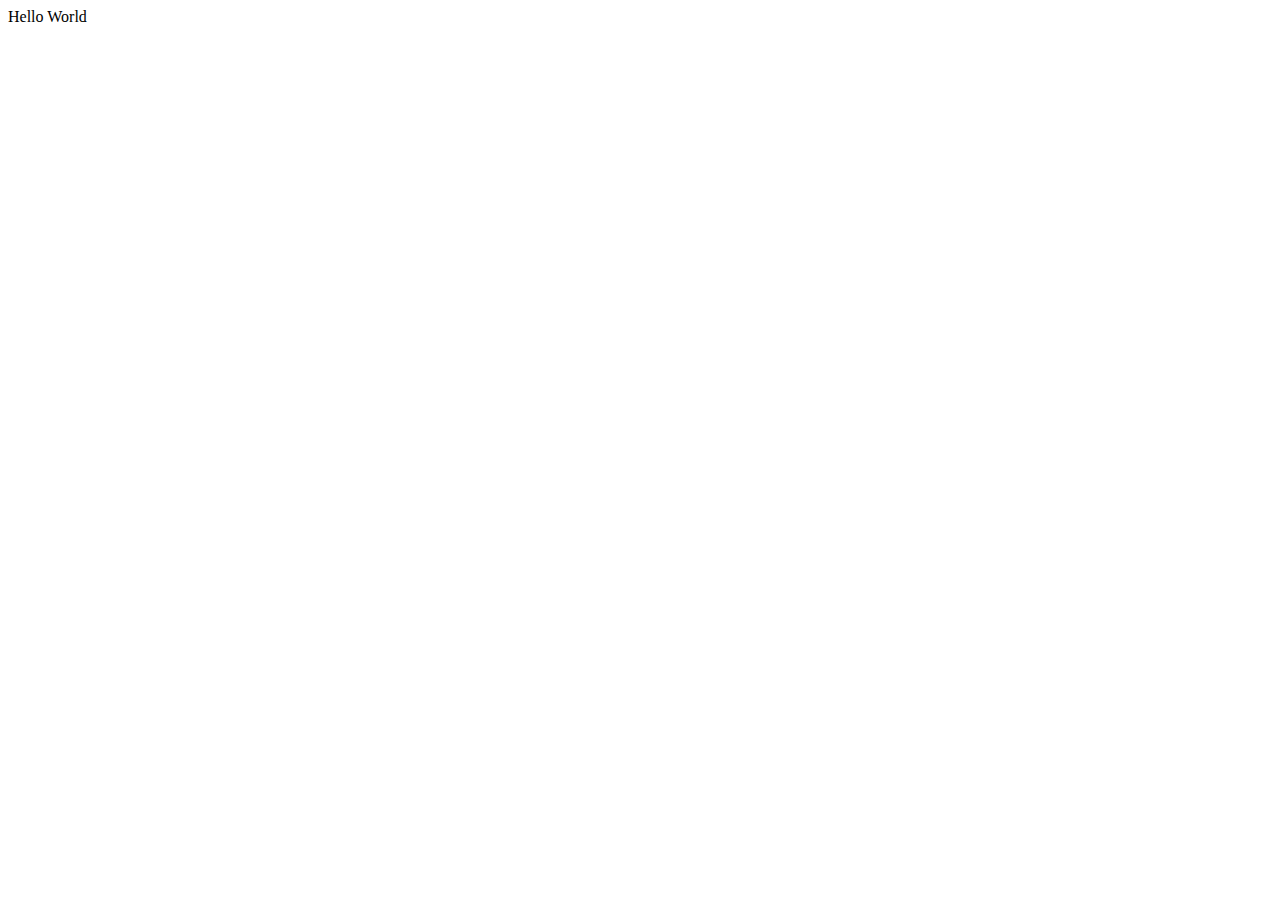
==== index.html @ 259fcc4c "Publishing GitHub test" ====
<!DOCTYPE html>
<html lang="en">
    <head>
        <meta charset='UTF-8'/>
        <title>Michaël Koene - Presentation Website</title>
        <link rel='stylesheet' href='styles.css'/>
    </head>
    <body>
        Hello World
    </body>
</html>
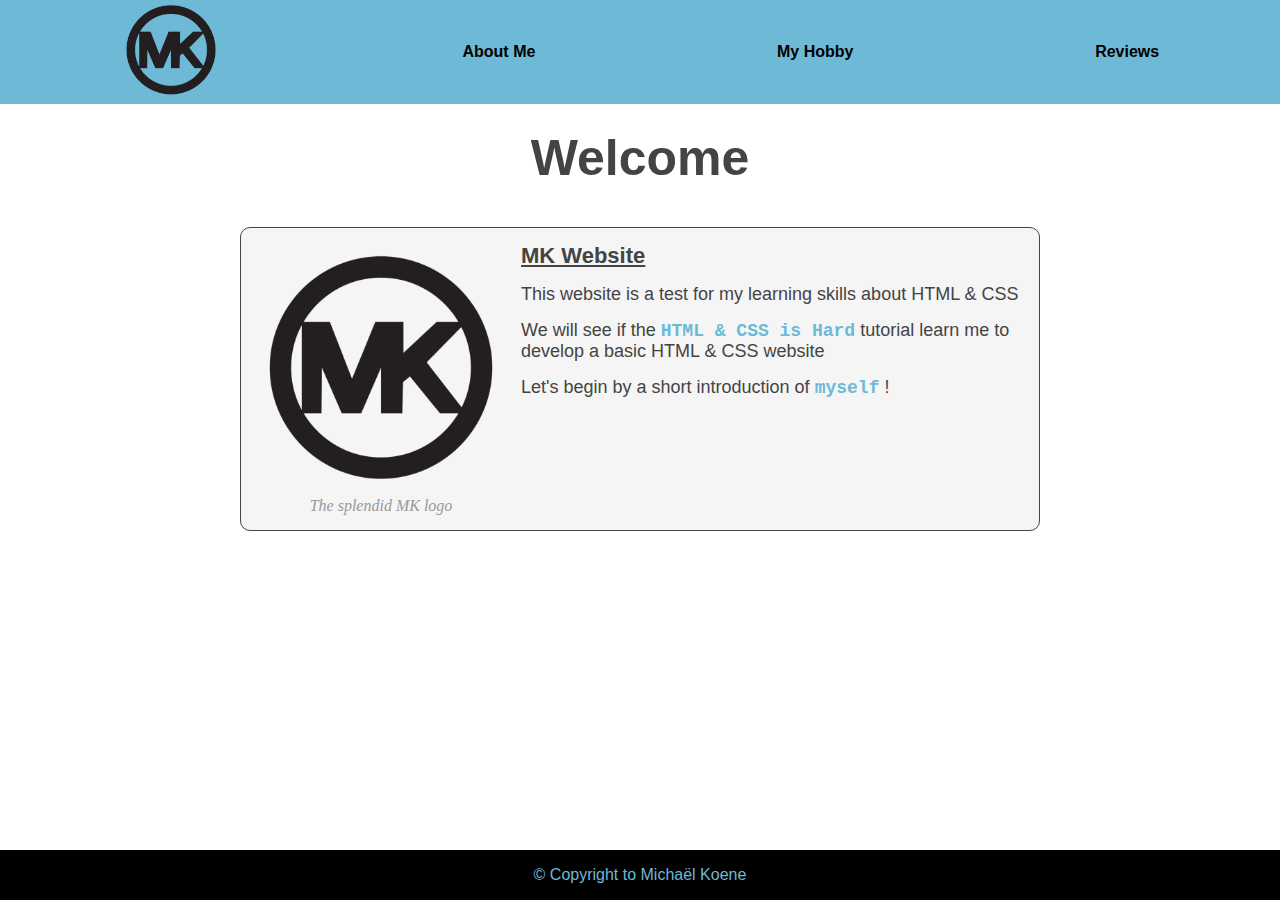
==== commit 2a802b76: "Release of the presnetation website" ====
--- a/index.html
+++ b/index.html
@@ -1,11 +1,41 @@
 <!DOCTYPE html>
 <html lang="en">
-    <head>
-        <meta charset='UTF-8'/>
-        <title>Michaël Koene - Presentation Website</title>
-        <link rel='stylesheet' href='styles.css'/>
-    </head>
-    <body>
-        Hello World
-    </body>
+	<head>
+		<meta charset='UTF-8'/>
+		<title>Michaël Koene - Presentation Website</title>
+		<link rel='stylesheet' href='styles.css'/>
+	</head>
+	<body>
+		<header>
+			<nav>
+				<ul>
+					<li><a href='#'><img src="images/MK.png" class="menu-logo" /></a></li>
+					<li><a href='about.html'>About Me</a></li>
+					<li><a href='hobby.html'>My Hobby</a></li>
+					<li><a href='reviews.html'>Reviews</a></li>
+				</ul>
+			</nav>
+		</header>
+
+		<h1>Welcome</h1>
+
+		<article>
+			<section>
+				<figure>
+					<img src="images/MK.png" class="figure-img" />
+					<figcaption>The splendid MK logo</figcaption>
+				</figure>
+				<div class="article-text">
+					<h1>MK Website</h1>
+					<p>This website is a test for my learning skills about HTML & CSS</p>
+					<p>We will see if the <a href='https://internetingishard.netlify.app/html-and-css' target="_blank">HTML & CSS is Hard</a> tutorial learn me to develop a basic HTML & CSS website</p>
+					<p>Let's begin by a short introduction of <a href='about.html'>myself</a> !</p>
+				</div>
+			</section>
+		</article>
+
+		<footer>
+			&copy; Copyright to Michaël Koene
+		</footer>
+	</body>
 </html>
--- a/styles.css
+++ b/styles.css
@@ -0,0 +1,173 @@
+* {
+	margin: 0;
+	padding: 0;
+	box-sizing: border-box;
+}
+
+html, body {
+  height: 100%;
+	width: 100%;
+  display: flex;
+  flex-direction: column;
+	align-items: center;
+}
+
+a {
+	text-decoration: none;
+	font-family: 'Courier New', Courier, monospace;
+	font-weight: bold;
+	color: rgb(110, 185, 214);
+}
+
+.menu-logo {
+	width: 100px;
+	margin-bottom: 15px;
+}
+
+header {
+	background-color: rgb(110, 185, 214);
+	width: 100%;
+}
+
+header li {
+	list-style: none;
+	text-align: center;
+	min-height: 50px;
+}
+
+header li a {
+	font-family: 'Lucida Sans', sans-serif;
+	font-weight: bold;
+	color: #000;
+}
+
+header li a.selected {
+	font-weight: 900;
+	color: #222;
+}
+
+h1 {
+	color: #444444;
+	font-family: 'Calibri', sans-serif;
+	font-size: 50px;
+	text-align: center;
+	margin: 25px;
+}
+
+article {
+	display: flex;
+	flex-wrap: wrap;
+	flex-direction: column;
+}
+
+section {
+	border: 1px solid #444444;
+	border-radius: 10px;
+	margin: 15px;
+	padding: 15px;
+	background-color: #f5f5f5;
+	display: flex;
+	flex-direction: column;
+	justify-content: center;
+	align-items: center;
+}
+
+.figure-img {
+	width: 250px;
+}
+
+.figure-review {
+  height: 100px;
+	width: 100px;
+	border-radius: 100%;
+}
+
+.figure-stars {
+	display: flex;
+	flex-direction: column;
+	align-items: center;
+}
+
+.stars-review {
+	width: 100px;
+}
+
+article figcaption {
+	color: #999999;
+	font-style: italic;
+	text-align: center;
+	margin-bottom: 10px;
+}
+
+.article-text h1 {
+	font-size: 22px;
+	text-decoration: underline;
+	margin: 0;
+}
+
+.article-text p {
+	margin: 15px 0 15px 0;
+	color: #444444;
+	font-family: 'Calibri', sans-serif;
+	font-size: 18px;
+}
+
+footer {
+	margin-top: auto;														/* Put footer on the bottom of the page */
+	background-color: #000;
+	width: 100%;
+	min-height: 50px;
+	color: rgb(110, 185, 214);
+	display: flex;
+	justify-content: center;
+	align-items: center;
+	font-family: 'Lucida Sans', sans-serif;
+}
+
+/* Desktop Styles */
+@media only screen and (min-width: 961px) {
+	.menu-logo {
+		margin-bottom: 0;
+	}
+	
+	header ul {
+		height: 100%;
+		display: flex;
+		flex-direction: row;
+		align-items: center;
+		justify-content: space-around;
+	}
+
+	header li {
+		min-height: 0;
+	}
+
+	h1 {
+		text-align: left;
+	}
+	
+	section {
+		width: 800px;
+		display: block;
+	}
+
+	section figure {
+		float: left;
+		margin-right: 15px;
+	}
+
+	section.even figure {
+		float: right;
+		margin-left: 15px;
+	}
+
+	.title-review {
+		display: flex;
+		flex-direction: row;
+		justify-content: space-around;
+	}
+
+	article figcaption {
+		margin-bottom: 0;
+	}
+}
